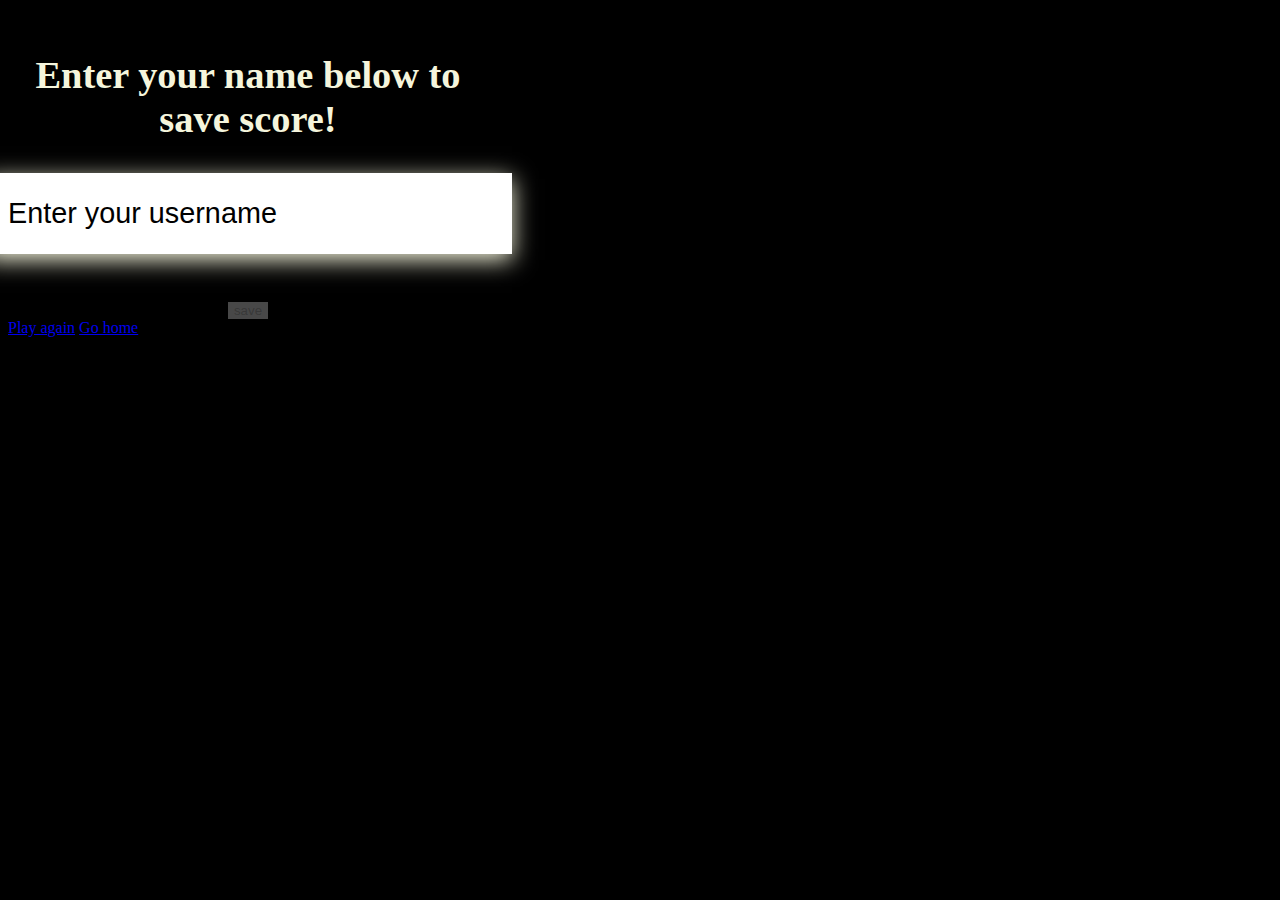
==== end.html @ 5837fd40 "ALL" ====
<!DOCTYPE html>
<html lang="en">
<head>
    <meta charset="UTF-8">
    <meta http-equiv="X-UA-Compatible" content="IE=edge">
    <meta name="viewport" content="width=device-width, initial-scale=1.0">
    <title>Document</title>
    <link rel="stylesheet" href="end.css">
</head>
<body>
    <div class="container">
        <h1 id="finalScore">0</h1>
       <div id="end" class="flex-center flex-column"></div>
       <form class="end-form-container">
            <h2 id="end-text">Enter your name below to save score!</h2>
            
            <input type="text" name="name" id="username" placeholder="Enter your username">
            
            <button href="highscore.js" class="btn" id="saveScoreBtn" type="submit"
            onclick="saveHighScore(event)"disabled>save</button>
       </form>
       <a href="game.html" class="btn">Play again</a>
       <a href="index.html" class="btn">Go home</a>
    </div>
    <script src="end.js"></script>
</body>
</html>
---- end.css ----
/* End Page styling */
body {
    color: beige;
    background: black;
}

.end-form-container {
    width: 100%;
    display: flex;
    flex-direction: column;
    align-items: center;
    max-width: 30rem;
}

input {
    margin-bottom: 1rem;
    width: 20rem;
    padding: 1.5rem;
    font-size: 1.8rem;
    border: none;
    box-shadow: 0 0.4rem 1.4rem beige ;
}

input::placeholder {
    color: black;
}



#username {
    margin-bottom: 3rem;
    width: 100%;
    outline: none;
}

#end-text {
    font-size: 2.4rem;
    color: beige;
    text-align: center;
}

#saveScoreBtn {
     border: none;   
}

.fa-home {
    margin-left: 1rem;
    font-size: 2rem;
    color: black;
}
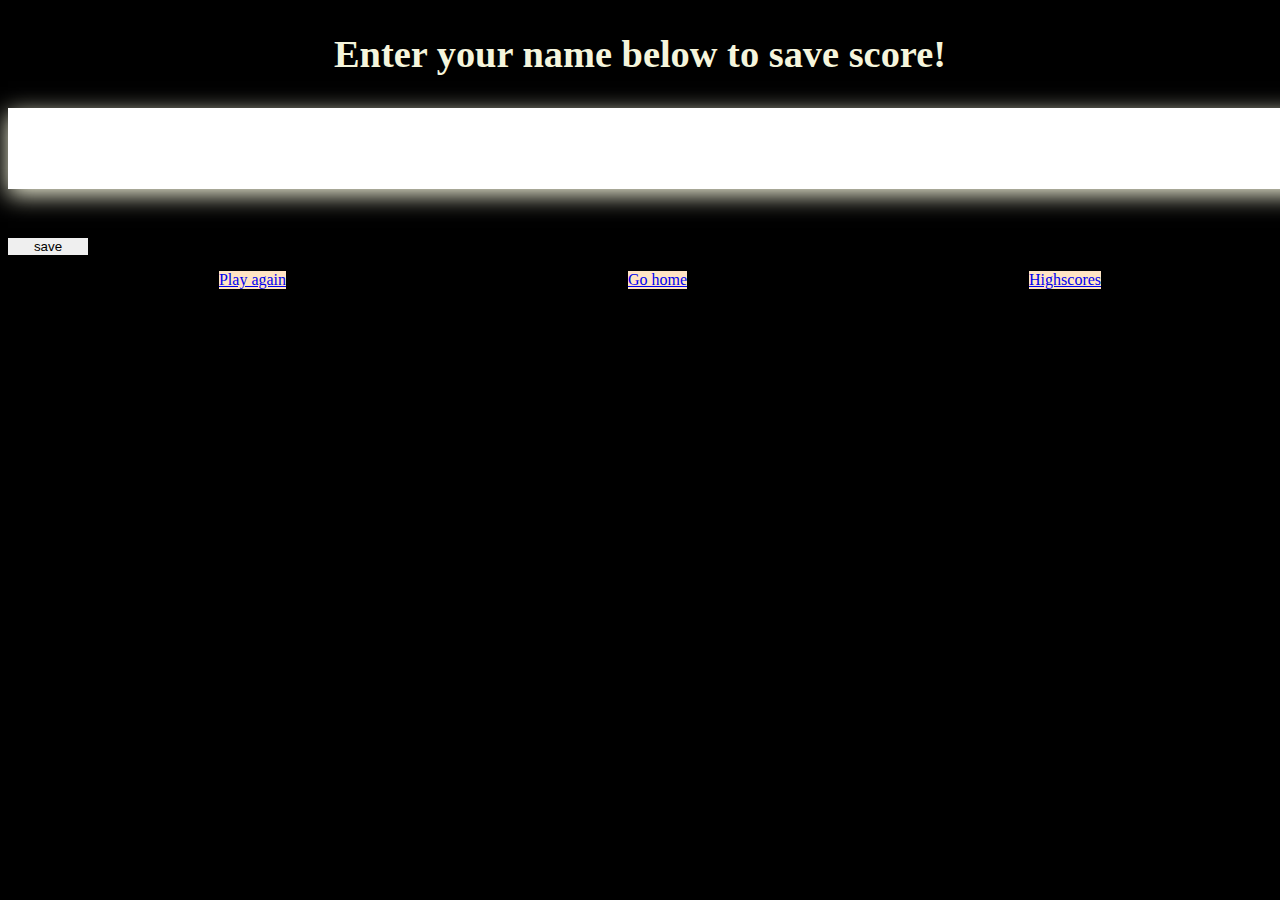
==== commit aadfa133: "changed_html_locations" ====
--- a/end.html
+++ b/end.html
@@ -4,24 +4,28 @@
     <meta charset="UTF-8">
     <meta http-equiv="X-UA-Compatible" content="IE=edge">
     <meta name="viewport" content="width=device-width, initial-scale=1.0">
-    <title>Document</title>
-    <link rel="stylesheet" href="end.css">
+    <title>You finished!</title>
+    <link rel="stylesheet" href="/Docs/end.css">
 </head>
 <body>
     <div class="container">
         <h1 id="finalScore">0</h1>
-       <div id="end" class="flex-center flex-column"></div>
-       <form class="end-form-container">
-            <h2 id="end-text">Enter your name below to save score!</h2>
+       <div id="end"></div>
+       
+        <h2 id="end-text">Enter your name below to save score!</h2>
+
+        <input type="text" name="name" id="username">
+
+        <button class="btn" id="saveScoreBtn" type="submit"
+        >save</button>
             
-            <input type="text" name="name" id="username" placeholder="Enter your username">
-            
-            <button href="highscore.js" class="btn" id="saveScoreBtn" type="submit"
-            onclick="saveHighScore(event)"disabled>save</button>
-       </form>
-       <a href="game.html" class="btn">Play again</a>
-       <a href="index.html" class="btn">Go home</a>
+       <ul>
+        <li><a href="./game.html" class="btn">Play again</a></li>
+        <li><a href="./index.html" class="btn">Go home</a></li>
+        <li><a href="./highscore.html">Highscores</a></li>
+       </ul>
+       
     </div>
-    <script src="end.js"></script>
+    <script src="./Docs/end.js"></script>
 </body>
 </html>--- a/Docs/end.css
+++ b/Docs/end.css
@@ -0,0 +1,66 @@
+/* End Page styling */
+body {
+    color: beige;
+    background: black;
+}
+
+ul {
+    display: flex;
+    flex-direction: row;
+    justify-content: space-around;
+    list-style: none;
+}
+
+li {
+    background-color: bisque;
+    color: black;
+    list-style: none;
+    
+}
+
+button {
+    text-align: center;
+    width: 5rem;
+}
+
+input {
+    margin-bottom: 1rem;
+    width: 20rem;
+    padding: 1.5rem;
+    font-size: 1.8rem;
+    border: none;
+    box-shadow: 0 0.4rem 1.4rem beige ;
+}
+
+input::placeholder {
+    color: black;
+}
+
+#highscoreSave{
+    width: 30px;
+    height: 40px;
+    background-color: antiquewhite;
+}
+
+#username {
+    margin-bottom: 3rem;
+    width: 100%;
+    outline: none;
+}
+
+#end-text {
+    font-size: 2.4rem;
+    color: beige;
+    text-align: center;
+}
+
+#saveScoreBtn {
+     border: none;  
+     text-align: ; 
+}
+
+.fa-home {
+    margin-left: 1rem;
+    font-size: 2rem;
+    color: black;
+}